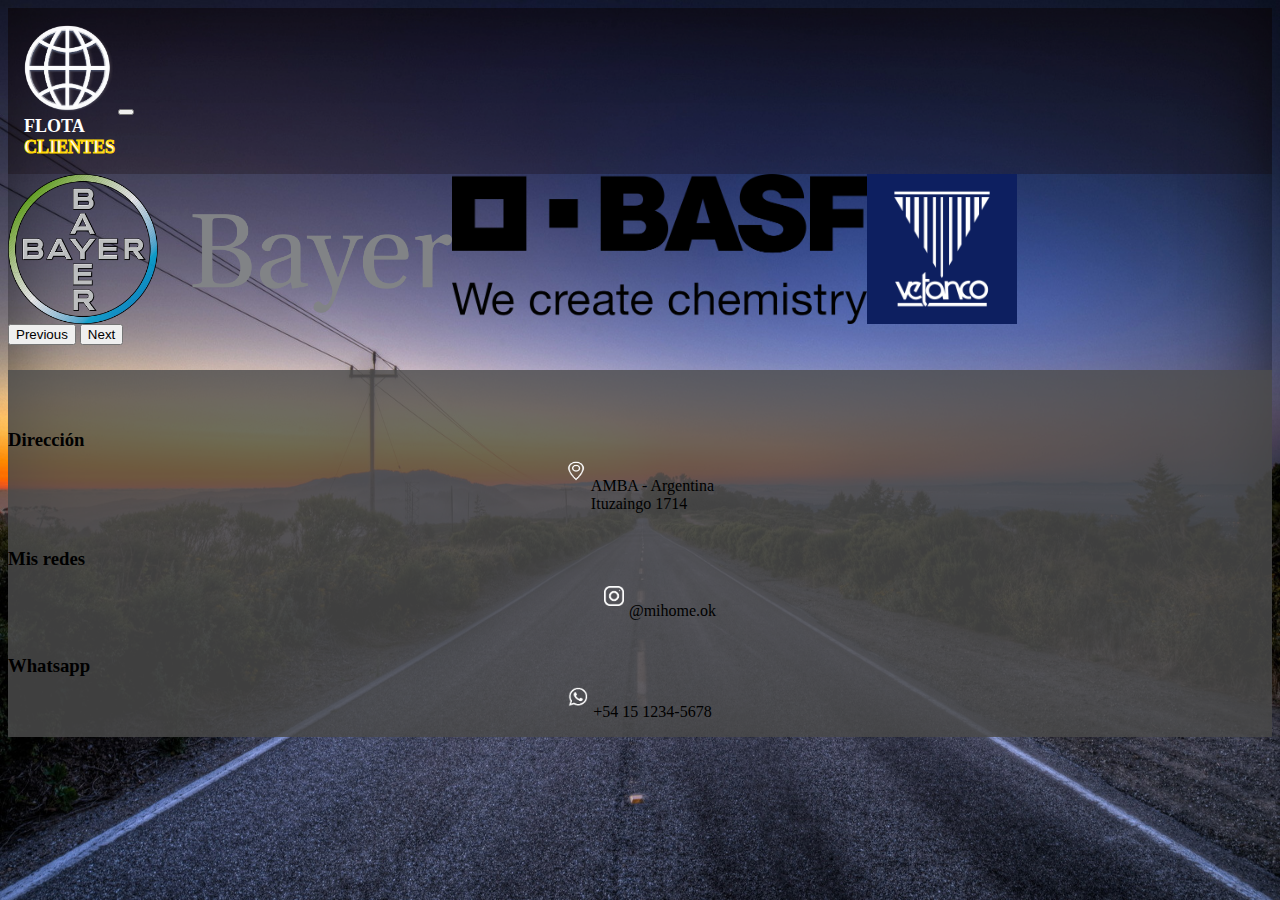
==== pages/clientes.html @ 608bb454 "Nueva prueba de segunda entrega" ====
<!DOCTYPE html>
<html lang="en">

<head>
    <meta charset="utf-8">
    <meta name="viewport" content="width=device-width, initial-scale=1">
    <title>Clientes</title>
    <link href="https://cdn.jsdelivr.net/npm/bootstrap@5.2.0/dist/css/bootstrap.min.css" rel="stylesheet"
        integrity="sha384-gH2yIJqKdNHPEq0n4Mqa/HGKIhSkIHeL5AyhkYV8i59U5AR6csBvApHHNl/vI1Bx" crossorigin="anonymous">
    <link rel="stylesheet" href="../css/style.css">
</head>

<body background="../img/fondo.jpg" class="fondo">
    <header>
        <nav class="navbar navbar-expand-lg color-navbar">
            <div class="container-fluid">
                <a class="navbar-brand" href="../index.html"><img class=logo src="../img/Logo.png" alt="Logo"></a>
                <button class="navbar-toggler" type="button" data-bs-toggle="collapse"
                    data-bs-target="#navbarNavAltMarkup" aria-controls="navbarNavAltMarkup" aria-expanded="false"
                    aria-label="Toggle navigation">
                    <span class="navbar-toggler-icon"></span>
                </button>
                <div class="collapse navbar-collapse" id="navbarNavAltMarkup">
                    <div class="navbar-nav">
                        <a class="nav-link" aria-current="page" href="./flota.html">FLOTA</a>
                        <a class="nav-link activo" href="./clientes.html">CLIENTES</a>
                    </div>
                </div>
            </div>
        </nav>
    </header>
    <main class="clientes">
        <div id="carouselExampleInterval" class="carousel slide" data-bs-ride="carousel">
            <div class="carousel-inner">
                <div class="carousel-item active" data-bs-interval="3000">
                    <img src="../img/Bayer_Logo.svg.png" class="d-block w-50" alt="...">
                </div>
                <div class="carousel-item" data-bs-interval="3000">
                    <img src="../img/BASF-Logo_bw.svg.png" class="d-block w-50" alt="...">
                </div>
                <div class="carousel-item" data-bs-interval="3000">
                    <img src="../img/logo-vetanco.png" class="d-block w-25" alt="...">
                </div>
            </div>
            <button class="carousel-control-prev" type="button" data-bs-target="#carouselExampleInterval"
                data-bs-slide="prev">
                <span class="carousel-control-prev-icon" aria-hidden="true"></span>
                <span class="visually-hidden">Previous</span>
            </button>
            <button class="carousel-control-next" type="button" data-bs-target="#carouselExampleInterval"
                data-bs-slide="next">
                <span class="carousel-control-next-icon" aria-hidden="true"></span>
                <span class="visually-hidden">Next</span>
            </button>
        </div>
    </main>
    <footer class="text-center footer-style">
        <div class="container">
            <div class="row">
                <div class="col-md-4 footer-col direccion">
                    <h3>Dirección</h3>
                    <div class="foot u">
                        <img class="instagram" src="../img/maps.png" alt="map">
                        <p>
                            AMBA - Argentina <br />
                            Ituzaingo 1714
                        </p>
                    </div>
                </div>
                <div class="col-md-4 footer-col redes">
                    <h3>Mis redes</h3>
                    <ul class="list-inline">
                        <div class="foot i">
                            <img class="instagram" src="../img/instagram.png" alt="instagram">
                            <p>@mihome.ok</p>
                        </div>
                    </ul>
                </div>
                <div class="col-md-4 footer-col whatsapp">
                    <h3>Whatsapp</h3>
                    <div class="foot w">
                        <img class="instagram" src="../img/whatsapp.png" alt="wsp">
                        <p>+54 15 1234-5678</p>
                    </div>
                </div>
            </div>
        </div>

    </footer>

    <script src="https://cdn.jsdelivr.net/npm/bootstrap@5.2.0/dist/js/bootstrap.bundle.min.js"
        integrity="sha384-A3rJD856KowSb7dwlZdYEkO39Gagi7vIsF0jrRAoQmDKKtQBHUuLZ9AsSv4jD4Xa"
        crossorigin="anonymous"></script>

</body>


</html>
---- css/style.css ----
.nav-link {
    display: block;
    padding: var(--bs-nav-link-padding-y) var(--bs-nav-link-padding-x);
    font-size: var(--bs-nav-link-font-size);
    font-weight: var(--bs-nav-link-font-weight);
    color: rgb(255 255 255);
    text-decoration: none;
    transition: 3s;
   
}

.navbar-nav a:hover {
    -webkit-text-stroke: 1px gold;
    font-size: 25px;
    transform: rotateX(360deg);
    transform: translate(-5px, -6px);

}

.fondo{
    box-shadow: inset 0 0 5rem rgb(0 0 0 / 50%);
    background-size: 100% 1000px;
    background-attachment: fixed;
}



.logo{
    transition: 10s;

}

.logo:hover {
    transform: rotateZ(360deg)
}

.navbar{
    padding: 1rem;

}


.presentacion{
    display: flex;
    justify-content: center;
    min-height: 73vh;
    padding: 70px;


}

.carta {
    display: flex;
    align-items: center;
    background-color: rgb(255, 255, 255);
}

.mapa {
    width: 47%;
    padding: 10px;
}

.texto {
    width: 53%;
    padding: 10px;
}

.rounded-start{
    height: 60vh;
}

.row {
    justify-content: space-evenly;
    width: 100%;
    padding-top: 25px;

}

.card{
    background-color: rgba(110, 127, 163, 0.377);
    margin: 25px;
    height: 30vh;

}

.carousel{
    width: 250vh;

}

.carousel-inner{
    display: flex;
}

.clientes{
    display: flex;
    justify-content: center;
}

.carousel-item img{
    height: 150px;
    width: px;
    display: flex;
}


.card-title{
    display: flex;
    justify-content: center;
    background-color: rgba(183, 204, 218, 0.096);
    padding: 10px;
}

.card-text{
    padding: 10px;
    background-color: rgba(183, 204, 218, 0.096);
}


.collapse{
    flex-direction: row-reverse;
    font-size: large;
    font-weight: bold;
}

.logo{
    width: 90px;
}

.color-navbar{
    background-color: transparent;
    background-color: #11020245;
}

.card-img-top{
    padding-top: 10px;
}

.navbar a.activo {
    -webkit-text-stroke: 1px gold;
}



.footer-style {
    padding-top: 15px;
    background-color: rgba(77, 77, 77, 0.815);
    margin-top: 25px;

}

footer h3 {
    margin-bottom: 10px;
    font-weight: 800;
}
footer .footer-above {
  padding-top: 50px;
  background-color: rgba(82, 82, 82, 0.815);
}
footer .footer-col {
  margin-bottom: 10px;
}
footer .footer-below {
  padding: 25px 0;
  background-color: rgba(88, 88, 88, 0.815);
}

.direccion{
    color: rgb(0, 0, 0);
    transition: 4s;
}


.direccion:hover{
    color: white;
    transition: 4s;
}

.redes{
    color: rgb(0, 0, 0);
    transition: 4s;
}

.redes:hover{
    color: white;
    transition: 4s;
}

.whatsapp{
    color: rgb(0, 0, 0);
    transition: 4s;
    
}

.whatsapp:hover{
    color: white;
    transition: 4s;
}

.instagram{
    width: 20px;
    height: 20px;
    margin-right: 5px;
}

.foot{
   display: flex;
   justify-content: center;
}

.w{
    transition: 3s;
}

.w:hover{
    color: white;
    -webkit-transform: scale(1.5);
    transform: translateY(12px) scale(1.5)

}

.i{
    transition: 3s;
}

.i:hover{
    color: white;
    -webkit-transform: scale(1.5);
    transform: translateY(12px) scale(1.5)
}

.u{
    transition: 3s;
}

.u:hover{
    color: white;
    -webkit-transform: scale(1.5);
    transform: translateY(12px) scale(1.5)
}
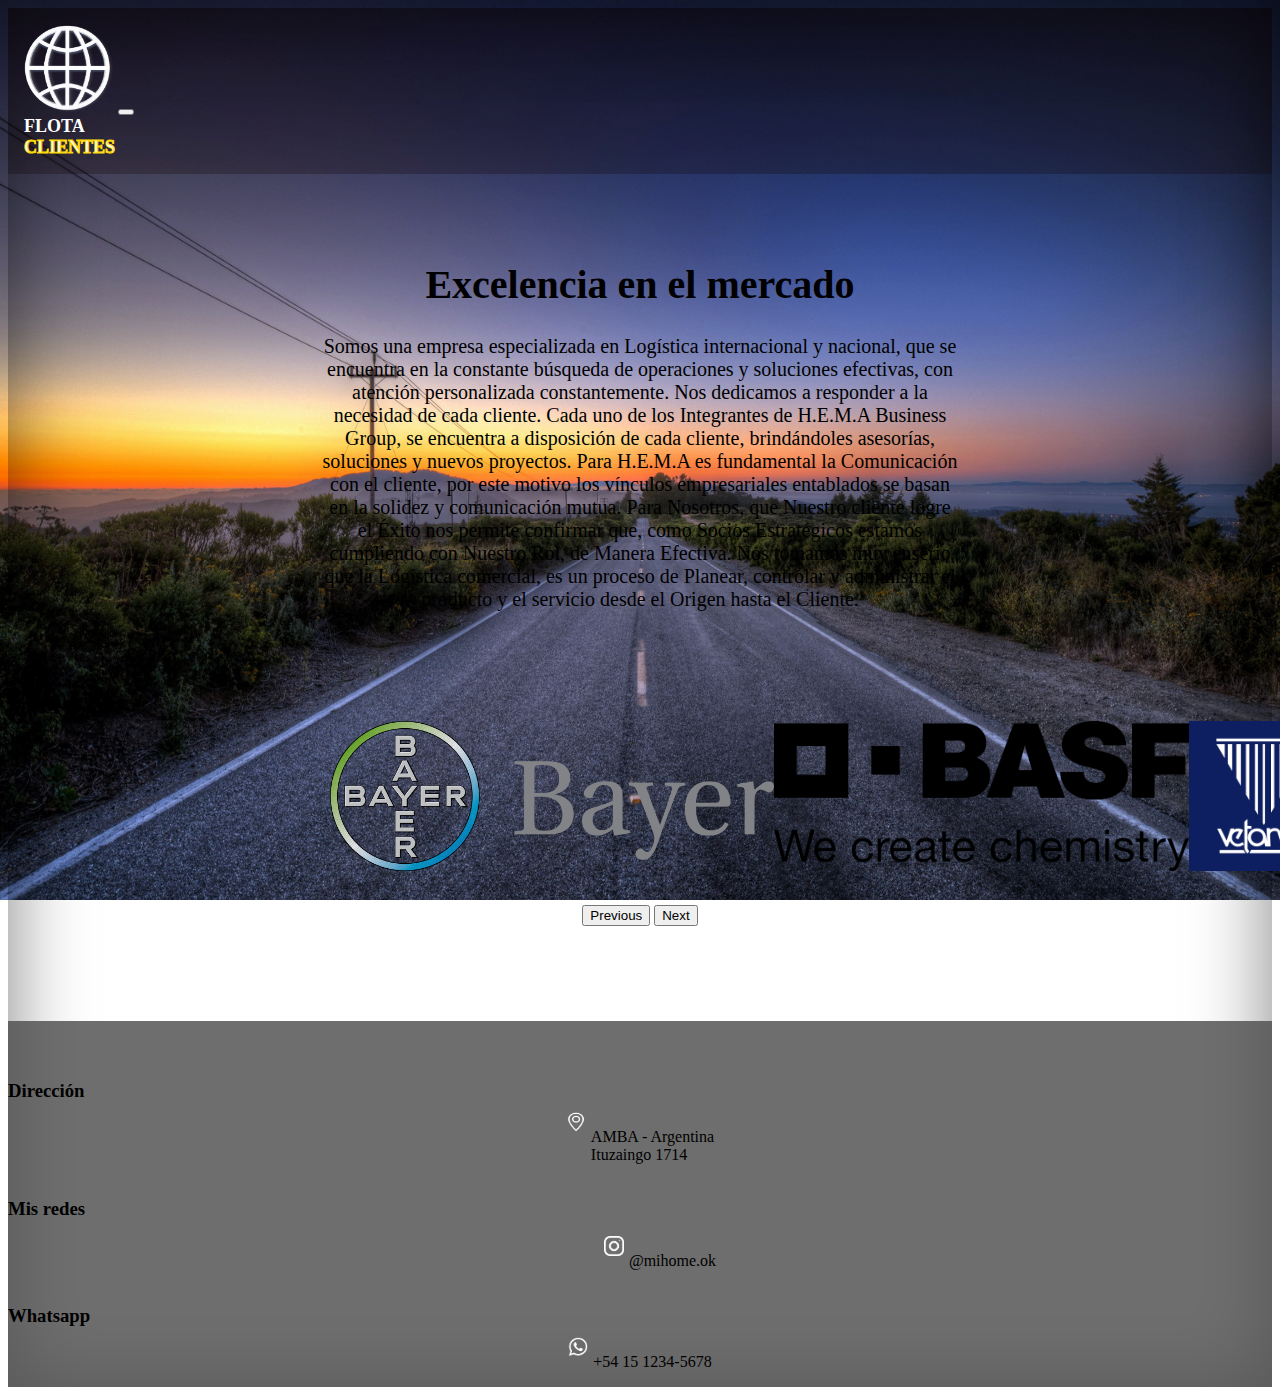
==== commit d741e7c1: "Segunda entrega de proyecto final" ====
--- a/pages/clientes.html
+++ b/pages/clientes.html
@@ -2,19 +2,19 @@
 <html lang="en">
 
 <head>
-    <meta charset="utf-8">
-    <meta name="viewport" content="width=device-width, initial-scale=1">
+    <meta charset="utf-8" />
+    <meta name="viewport" content="width=device-width, initial-scale=1" />
     <title>Clientes</title>
     <link href="https://cdn.jsdelivr.net/npm/bootstrap@5.2.0/dist/css/bootstrap.min.css" rel="stylesheet"
-        integrity="sha384-gH2yIJqKdNHPEq0n4Mqa/HGKIhSkIHeL5AyhkYV8i59U5AR6csBvApHHNl/vI1Bx" crossorigin="anonymous">
-    <link rel="stylesheet" href="../css/style.css">
+        integrity="sha384-gH2yIJqKdNHPEq0n4Mqa/HGKIhSkIHeL5AyhkYV8i59U5AR6csBvApHHNl/vI1Bx" crossorigin="anonymous" />
+    <link rel="stylesheet" href="../css/style.css" />
 </head>
 
 <body background="../img/fondo.jpg" class="fondo">
     <header>
         <nav class="navbar navbar-expand-lg color-navbar">
             <div class="container-fluid">
-                <a class="navbar-brand" href="../index.html"><img class=logo src="../img/Logo.png" alt="Logo"></a>
+                <a class="navbar-brand" href="../index.html"><img class="logo" src="../img/Logo.png" alt="Logo" /></a>
                 <button class="navbar-toggler" type="button" data-bs-toggle="collapse"
                     data-bs-target="#navbarNavAltMarkup" aria-controls="navbarNavAltMarkup" aria-expanded="false"
                     aria-label="Toggle navigation">
@@ -30,16 +30,34 @@
         </nav>
     </header>
     <main class="clientes">
+        <div class="text3">
+            <h1>Excelencia en el mercado</h1>
+            <p>
+                Somos una empresa especializada en Logística internacional y nacional,
+                que se encuentra en la constante búsqueda de operaciones y soluciones
+                efectivas, con atención personalizada constantemente. Nos dedicamos a
+                responder a la necesidad de cada cliente. Cada uno de los Integrantes
+                de H.E.M.A Business Group, se encuentra a disposición de cada cliente,
+                brindándoles asesorías, soluciones y nuevos proyectos. Para H.E.M.A es
+                fundamental la Comunicación con el cliente, por este motivo los
+                vínculos empresariales entablados se basan en la solidez y
+                comunicación mutua. Para Nosotros, que Nuestro cliente logre el Éxito
+                nos permite confirmar que, como Socios Estratégicos estamos cumpliendo
+                con Nuestro Rol, de Manera Efectiva. Nos tomamos muy enserio que la
+                Logística comercial, es un proceso de Planear, controlar y administrar
+                el producto y el servicio desde el Origen hasta el Cliente.
+            </p>
+        </div>
         <div id="carouselExampleInterval" class="carousel slide" data-bs-ride="carousel">
             <div class="carousel-inner">
-                <div class="carousel-item active" data-bs-interval="3000">
-                    <img src="../img/Bayer_Logo.svg.png" class="d-block w-50" alt="...">
-                </div>
-                <div class="carousel-item" data-bs-interval="3000">
-                    <img src="../img/BASF-Logo_bw.svg.png" class="d-block w-50" alt="...">
-                </div>
-                <div class="carousel-item" data-bs-interval="3000">
-                    <img src="../img/logo-vetanco.png" class="d-block w-25" alt="...">
+                <div class="carousel-item active" data-bs-interval="8000">
+                    <img src="../img/Bayer_Logo.svg.png" class="d-block w-50" alt="..." />
+                </div class="carousel-inner">
+                <div class="carousel-item" data-bs-interval="8000">
+                    <img src="../img/BASF-Logo_bw.svg.png" class="d-block w-50" alt="..." />
+                </div class="carousel-inner">
+                <div class="carousel-item vetanco" data-bs-interval="8000">
+                    <img src="../img/logo-vetanco.png" class="d-block w-20" alt="..." />
                 </div>
             </div>
             <button class="carousel-control-prev" type="button" data-bs-target="#carouselExampleInterval"
@@ -60,7 +78,7 @@
                 <div class="col-md-4 footer-col direccion">
                     <h3>Dirección</h3>
                     <div class="foot u">
-                        <img class="instagram" src="../img/maps.png" alt="map">
+                        <img class="instagram" src="../img/maps.png" alt="map" />
                         <p>
                             AMBA - Argentina <br />
                             Ituzaingo 1714
@@ -71,7 +89,7 @@
                     <h3>Mis redes</h3>
                     <ul class="list-inline">
                         <div class="foot i">
-                            <img class="instagram" src="../img/instagram.png" alt="instagram">
+                            <img class="instagram" src="../img/instagram.png" alt="instagram" />
                             <p>@mihome.ok</p>
                         </div>
                     </ul>
@@ -79,20 +97,17 @@
                 <div class="col-md-4 footer-col whatsapp">
                     <h3>Whatsapp</h3>
                     <div class="foot w">
-                        <img class="instagram" src="../img/whatsapp.png" alt="wsp">
+                        <img class="instagram" src="../img/whatsapp.png" alt="wsp" />
                         <p>+54 15 1234-5678</p>
                     </div>
                 </div>
             </div>
         </div>
-
     </footer>
 
     <script src="https://cdn.jsdelivr.net/npm/bootstrap@5.2.0/dist/js/bootstrap.bundle.min.js"
         integrity="sha384-A3rJD856KowSb7dwlZdYEkO39Gagi7vIsF0jrRAoQmDKKtQBHUuLZ9AsSv4jD4Xa"
         crossorigin="anonymous"></script>
-
 </body>
 
-
 </html>--- a/css/style.css
+++ b/css/style.css
@@ -84,24 +84,42 @@
 }
 
 .carousel{
-    width: 250vh;
-
+    padding: 10px;
 }
 
 .carousel-inner{
     display: flex;
+    padding-top: 80px;
+    justify-content: space-evenly;
+    align-items: center;
+    padding-bottom: 30px;
+}
+
+.carousel-item{
+    transition: transform 6s ease-in-out;
 }
 
 .clientes{
-    display: flex;
     justify-content: center;
-}
+    text-align: center;
+    padding: 60px;
+    max-width: 50vw;
+    margin: 0 auto;
+}
+
+.text3{
+    font-size: 20px;
+    margin-top: 15px;
+    margin-bottom: 15px;
+    transition: 4s;
+}
+
 
 .carousel-item img{
     height: 150px;
-    width: px;
-    display: flex;
-}
+   
+}
+
 
 
 .card-title{
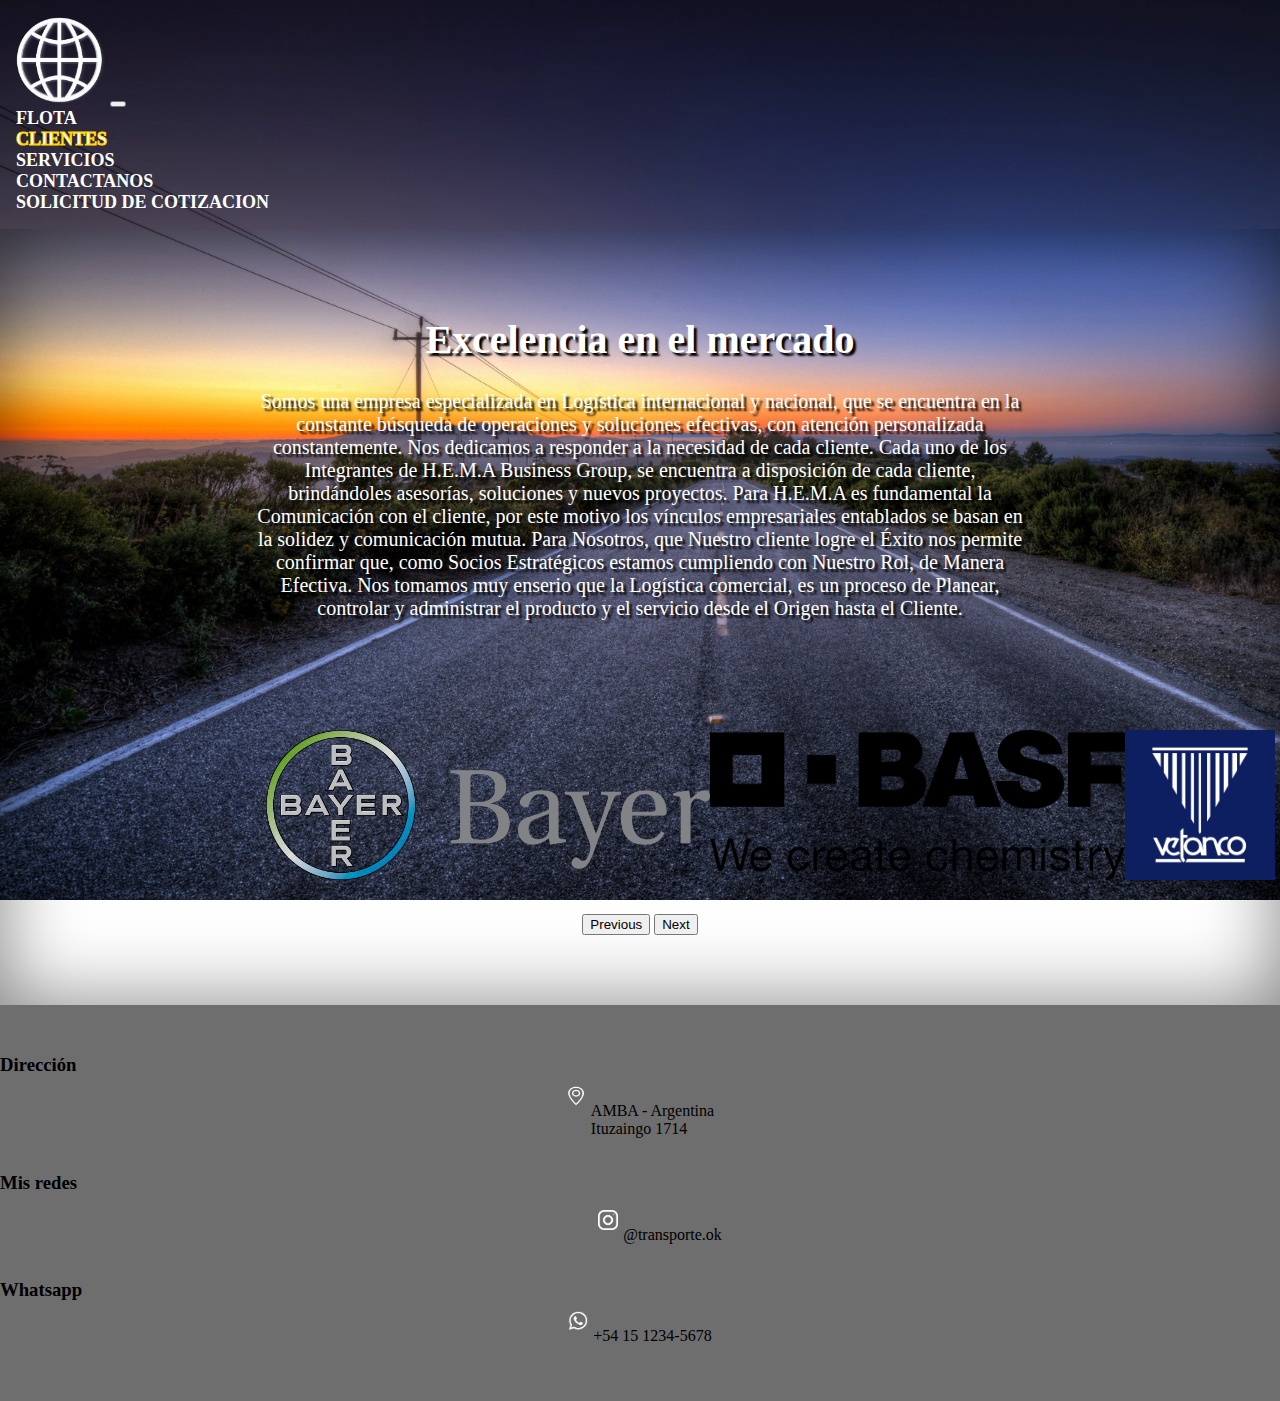
==== commit 49d291bc: "Arreglo Final" ====
--- a/pages/clientes.html
+++ b/pages/clientes.html
@@ -24,12 +24,16 @@
                     <div class="navbar-nav">
                         <a class="nav-link" aria-current="page" href="./flota.html">FLOTA</a>
                         <a class="nav-link activo" href="./clientes.html">CLIENTES</a>
+                        <a class="nav-link" href="./servicios.html">SERVICIOS</a>
+                        <a class="nav-link" href="./contactanos.html">CONTACTANOS</a>
+                        <a class="nav-link" href="./cotizacion.html">SOLICITUD DE COTIZACION</a>
                     </div>
                 </div>
             </div>
         </nav>
     </header>
-    <main class="clientes">
+    <main class="main-all">
+        <section class="clientes">
         <div class="text3">
             <h1>Excelencia en el mercado</h1>
             <p>
@@ -71,6 +75,7 @@
                 <span class="visually-hidden">Next</span>
             </button>
         </div>
+    </section>
     </main>
     <footer class="text-center footer-style">
         <div class="container">
@@ -90,7 +95,7 @@
                     <ul class="list-inline">
                         <div class="foot i">
                             <img class="instagram" src="../img/instagram.png" alt="instagram" />
-                            <p>@mihome.ok</p>
+                            <p>@transporte.ok</p>
                         </div>
                     </ul>
                 </div>
--- a/css/style.css
+++ b/css/style.css
@@ -18,16 +18,15 @@
 }
 
 .fondo{
-    box-shadow: inset 0 0 5rem rgb(0 0 0 / 50%);
-    background-size: 100% 1000px;
     background-attachment: fixed;
-}
-
-
+    background-size: cover;
+    background-repeat: no-repeat;
+    margin: 0;
+    height: 100vh;
+}
 
 .logo{
     transition: 10s;
-
 }
 
 .logo:hover {
@@ -36,16 +35,28 @@
 
 .navbar{
     padding: 1rem;
-
-}
-
-
-.presentacion{
+}
+
+.main-all{
+    box-shadow: inset 0 0 5rem rgb(0 0 0 / 50%);
+}
+
+.introduccion{
     display: flex;
     justify-content: center;
     min-height: 73vh;
     padding: 70px;
-
+    width: 60vw;
+    flex-direction: column;
+    justify-content: space-around;
+    margin: 0 auto;
+    color: white;
+    text-align: center;
+    text-shadow: 3px 3px 2px rgb(0, 0, 0);
+}
+
+.parrafo{
+    font-size: 23px;
 
 }
 
@@ -55,14 +66,18 @@
     background-color: rgb(255, 255, 255);
 }
 
-.mapa {
-    width: 47%;
-    padding: 10px;
-}
-
 .texto {
-    width: 53%;
-    padding: 10px;
+    width: 50%;
+    font-size: 20px;
+}
+
+.titulo{
+    font-size: 30px;
+}
+
+.container{
+    padding-top: 20px;
+    padding-bottom: 40px;
 }
 
 .rounded-start{
@@ -72,7 +87,7 @@
 .row {
     justify-content: space-evenly;
     width: 100%;
-    padding-top: 25px;
+    padding-top: 10px;
 
 }
 
@@ -85,6 +100,7 @@
 
 .carousel{
     padding: 10px;
+    min-width: 300px;
 }
 
 .carousel-inner{
@@ -103,7 +119,8 @@
     justify-content: center;
     text-align: center;
     padding: 60px;
-    max-width: 50vw;
+    max-width: 60vw;
+    min-width: 200px;
     margin: 0 auto;
 }
 
@@ -112,6 +129,8 @@
     margin-top: 15px;
     margin-bottom: 15px;
     transition: 4s;
+    text-shadow: 3px 3px 2px rgb(0, 0, 0);
+    color: white;
 }
 
 
@@ -158,13 +177,107 @@
     -webkit-text-stroke: 1px gold;
 }
 
-
+.clearfix{
+    box-shadow: inset 0 0 5rem rgb(0 0 0 / 50%);
+    margin: 15px;
+    padding: 30px;
+    color: white;
+    text-shadow: 3px 3px 2px rgb(0, 0, 0);
+}
+
+.clearfix img{
+    width: 100%;
+}
+
+.tabla{
+    box-shadow: inset 0 0 5rem rgb(0 0 0 / 50%);
+    color: white;
+    padding: 15px;
+    margin-top: 30px;
+    height: 5vw;
+    font-size: 20px;
+    text-shadow: 3px 3px 2px rgb(0, 0, 0);
+}
+
+.tabla:hover{
+    -webkit-text-stroke: 1px gold;
+    font-size: 30px;
+    transition: 3s;
+}
+
+.contacto{
+    display: flex;
+    flex-direction: column;
+}
+
+.maps{
+    height: 200px;
+    margin: auto;
+    box-sizing: border-box;
+    padding: 10px 20px;
+    background-color: transparent;
+    background-color: #11020245;
+    border-radius: 7px;
+    margin-bottom: 30px;
+}
+
+.section{
+    width: 600px;
+    margin: auto;
+    background-color: transparent;
+    background-color: #11020245;
+    color: white;
+    text-shadow: 3px 3px 2px rgb(0, 0, 0);
+    padding: 10px 20px;
+    box-sizing: border-box;
+    margin-top: 30px;
+    border-radius: 7px;
+
+}
+
+.contactanos{
+    text-align: center;
+    margin: 0;
+    margin-bottom: 15px;
+}
+
+.cotizacion{
+    width: 900px;
+    margin: auto;
+    color: white;
+    text-shadow: 3px 3px 2px rgb(0, 0, 0);
+    padding: 10px 20px;
+    background-color: transparent;
+    background-color: #11020245;
+    box-sizing: border-box;
+    margin-top: 30px;
+    border-radius: 7px;
+    margin-bottom: 30px;
+}
+
+.input{
+    width: 100%;
+    margin-bottom: 15px;
+    padding: 10px;
+    box-sizing: border-box;
+    background-color: rgba(240, 248, 255, 0.568);
+}
+
+.textarea{
+    min-height: 200px;
+    max-height: 500px;
+    max-width: 100%;
+}
+
+.boton{
+    background-color: rgb(24, 22, 41);
+    color: white;
+    padding: 20px;
+    
+}
 
 .footer-style {
-    padding-top: 15px;
     background-color: rgba(77, 77, 77, 0.815);
-    margin-top: 25px;
-
 }
 
 footer h3 {
@@ -175,9 +288,7 @@
   padding-top: 50px;
   background-color: rgba(82, 82, 82, 0.815);
 }
-footer .footer-col {
-  margin-bottom: 10px;
-}
+
 footer .footer-below {
   padding: 25px 0;
   background-color: rgba(88, 88, 88, 0.815);
@@ -255,4 +366,4 @@
     color: white;
     -webkit-transform: scale(1.5);
     transform: translateY(12px) scale(1.5)
-}+}
